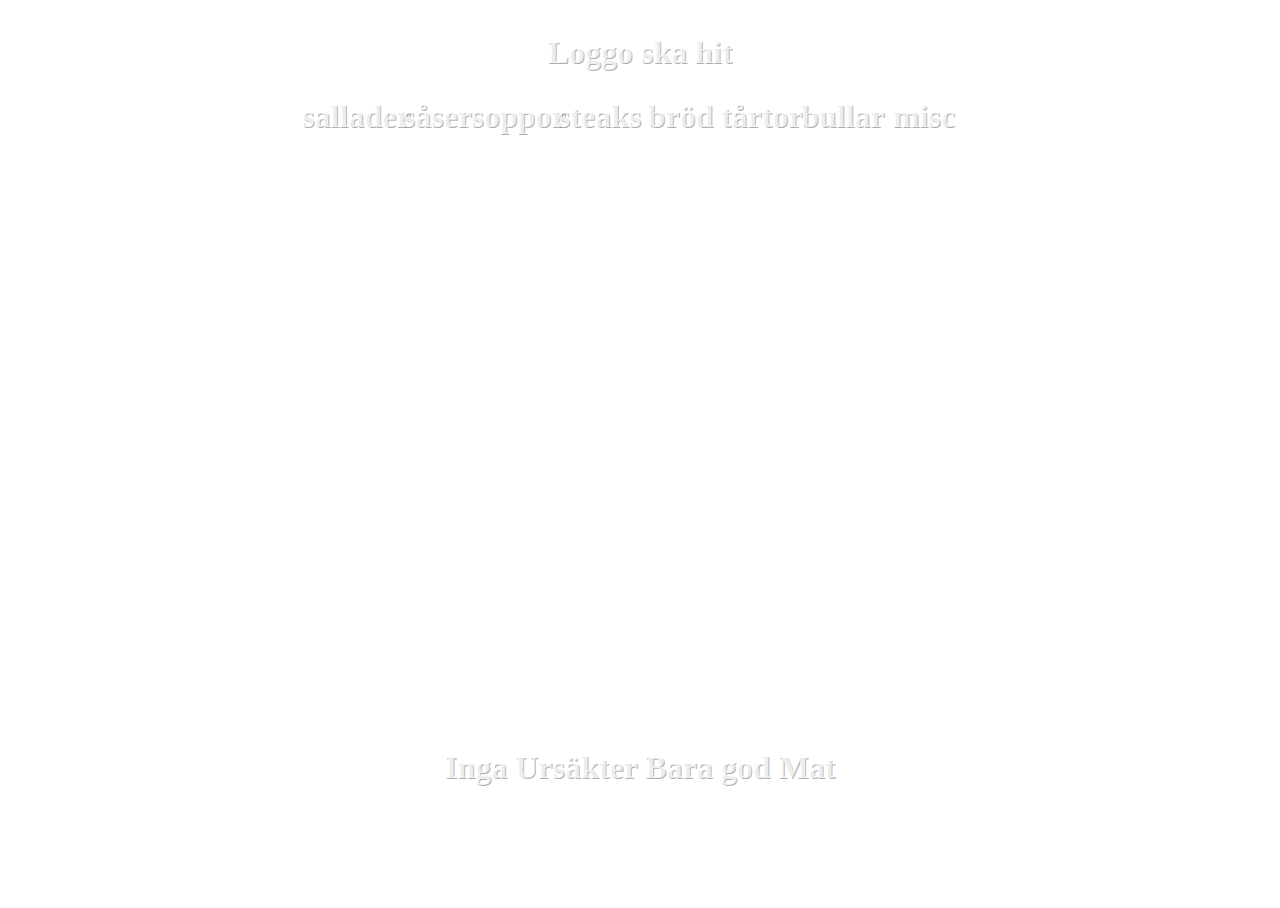
==== index.html @ 4f08bd19 "ny repo ny mental hälsa" ====
<!DOCTYPE html>
<html lang="en">
<head>
    <meta charset="UTF-8">
    <meta http-equiv="X-UA-Compatible" content="IE=edge">
    <meta name="viewport" content="width=device-width, initial-scale=1.0">
    <link rel="stylesheet" href="./css/styles.css">
    <link rel="stylesheet" href="./css/head.css">
    <title>MatHub</title>
</head>
<body>
    <!-- search bar -->
<header class="border">

    <div id="meny">
        <h1 id="logo"> <a href="./index.html" >Loggo ska hit</a> </h1>
        <h1 class="tabs"> <a href="./html/sallader.html"> sallader</a> </h1>
        <h1 class="tabs"> <a href="./html/soser.html"> såser</a> </h1>
        <h1 class="tabs"> <a href="./html/soppor.html"> soppor</a> </h1>
        <h1 class="tabs"> <a href="./html/steaks.html"> steaks</a> </h1>
        <h1 class="tabs"> <a href="./html/brod.html"> bröd</a> </h1>
        <h1 class="tabs"> <a href="./html/tortor.html"> tårtor</a> </h1>
        <h1 class="tabs"> <a href="./html/bullar.html"> bullar</a> </h1>
        <h1 class="tabs"> <a href="./html/misc.html"> misc</a> </h1>
    
    </div>
</header>
   
<div><!-- filler --></div>
   
    <!-- footer-->
<footer class="border">
        <h1 class="tabs">Inga Ursäkter Bara god Mat</h1>
</footer>

</body>

</html>
---- css/styles.css ----
html{
    height: 100%;
}
body{
    
    display: grid;
    grid-template-rows: 20% auto 20%;
    background-image: url(https://images.unsplash.com/photo-1496412705862-e0088f16f791?ixlib=rb-4.0.3&ixid=MnwxMjA3fDB8MHxwaG90by1wYWdlfHx8fGVufDB8fHx8&auto=format&fit=crop&w=2070&q=80);
height: 100%;
background-size: cover;
background-repeat: no-repeat;

}
---- css/head.css ----
#meny{
    height: 100%;
    justify-self: center;
    display: grid;
    grid-template-columns:repeat(8, 12.5%);
    grid-template-rows: 50% 20%;
    justify-items: center;
    align-items: center;
}
.tabs, a:link, a:visited{
    text-decoration: none;
    display: flex;
  justify-content: center;
color: rgba(255, 255, 255, 0.78);
text-shadow: 1px 1px rgb(0 0 0 / 31%);
}


#logo{
    display: flex;
    justify-content: center;
    width: 100%;
border-bottom: 2px solid white;

grid-row: 1;
grid-column: 1/9;

}
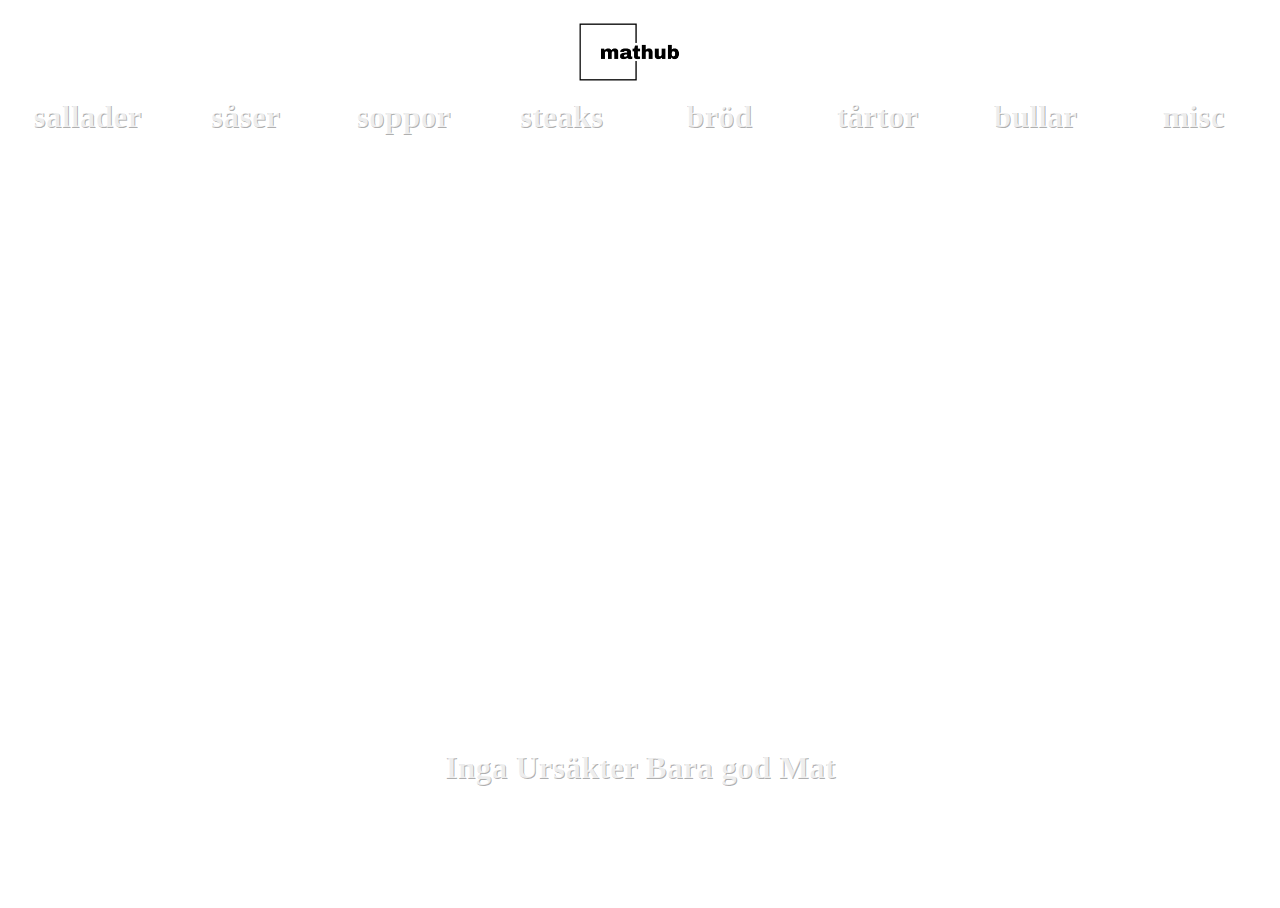
==== commit 14a1f7a3: "sex 2 elektrisk boogaloo return of the ass" ====
--- a/index.html
+++ b/index.html
@@ -13,7 +13,7 @@
 <header class="border">
 
     <div id="meny">
-        <h1 id="logo"> <a href="./index.html" >Loggo ska hit</a> </h1>
+        <a id="logo" href="./index.html" > <img id="logofix"  src="/bilder/mathub-high-resolution-logo-black-on-transparent-background.png" alt="mathub loggo"> </a>
         <h1 class="tabs"> <a href="./html/sallader.html"> sallader</a> </h1>
         <h1 class="tabs"> <a href="./html/soser.html"> såser</a> </h1>
         <h1 class="tabs"> <a href="./html/soppor.html"> soppor</a> </h1>
@@ -28,7 +28,7 @@
    
 <div><!-- filler --></div>
    
-    <!-- footer-->
+    <!--footer-->
 <footer class="border">
         <h1 class="tabs">Inga Ursäkter Bara god Mat</h1>
 </footer>
--- a/css/head.css
+++ b/css/head.css
@@ -19,10 +19,36 @@
 #logo{
     display: flex;
     justify-content: center;
-    width: 100%;
 border-bottom: 2px solid white;
 
 grid-row: 1;
 grid-column: 1/9;
 
+}
+#logofix{
+   width: 10%;
+}
+
+/*flör misc.html*/
+
+.miscet{
+    height: auto;
+    border-radius: 1%;
+    display: grid;
+    grid-template-rows: 25% 25% 25% 25%;
+    
+
+}
+.text{
+   
+    color: #000000;
+    padding: 25px;
+    margin: 25px;
+    font-family: arial;
+    font-style: italic;
+    font-weight: normal;
+    font-size: 30px;
+    font-variant: normal;
+    line-height: 25px;
+    word-spacing: 1px;
 }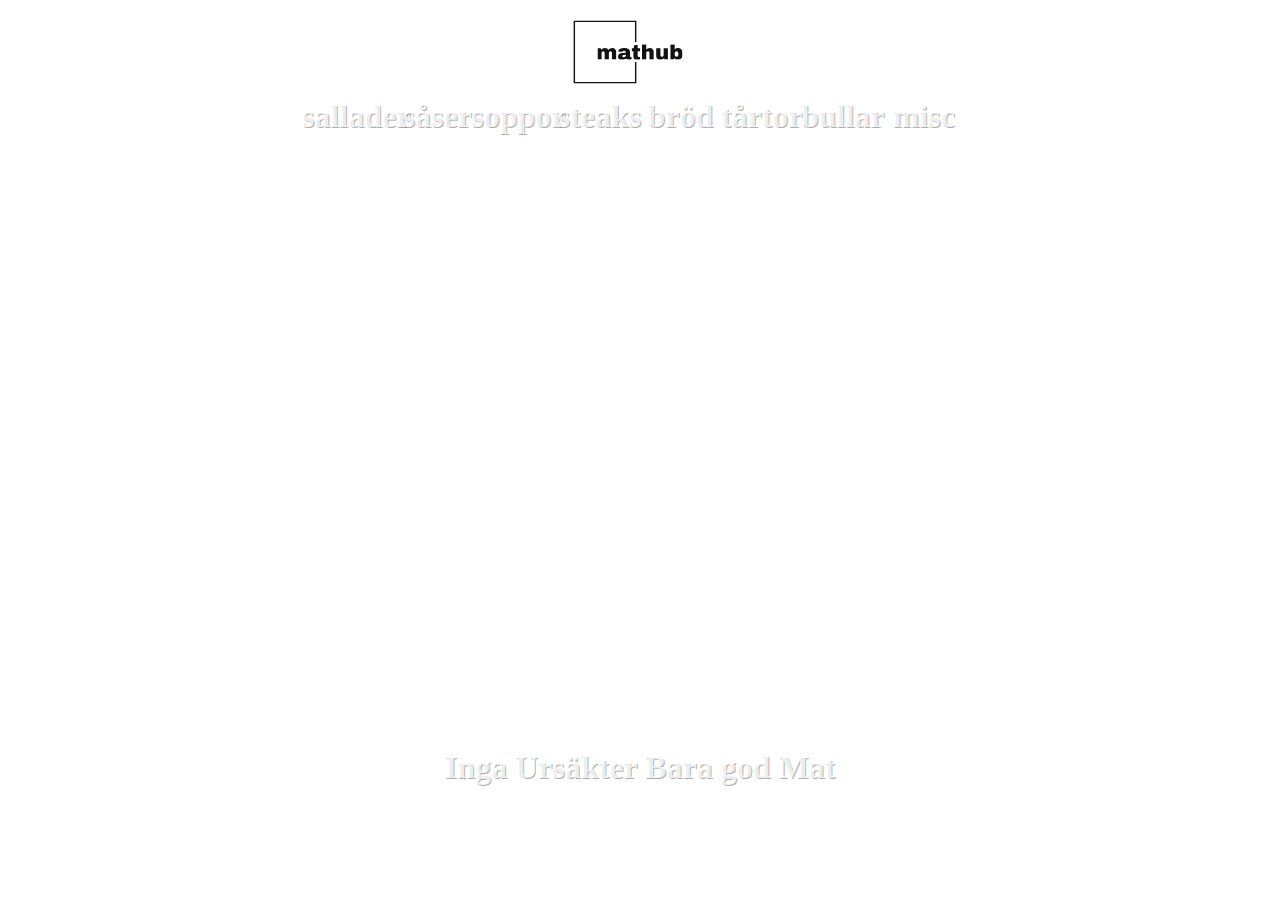
==== commit 6fd63ebd: "sex 3 brown menace" ====
--- a/index.html
+++ b/index.html
@@ -13,7 +13,7 @@
 <header class="border">
 
     <div id="meny">
-        <a id="logo" href="./index.html" > <img id="logofix"  src="/bilder/mathub-high-resolution-logo-black-on-transparent-background.png" alt="mathub loggo"> </a>
+        <a id="logo" href="./index.html" > <img id="logofix"  src="[data-uri]" alt="mathub loggo"> </a>
         <h1 class="tabs"> <a href="./html/sallader.html"> sallader</a> </h1>
         <h1 class="tabs"> <a href="./html/soser.html"> såser</a> </h1>
         <h1 class="tabs"> <a href="./html/soppor.html"> soppor</a> </h1>
--- a/css/head.css
+++ b/css/head.css
@@ -26,7 +26,7 @@
 
 }
 #logofix{
-   width: 10%;
+   width: 35%;
 }
 
 /*flör misc.html*/
